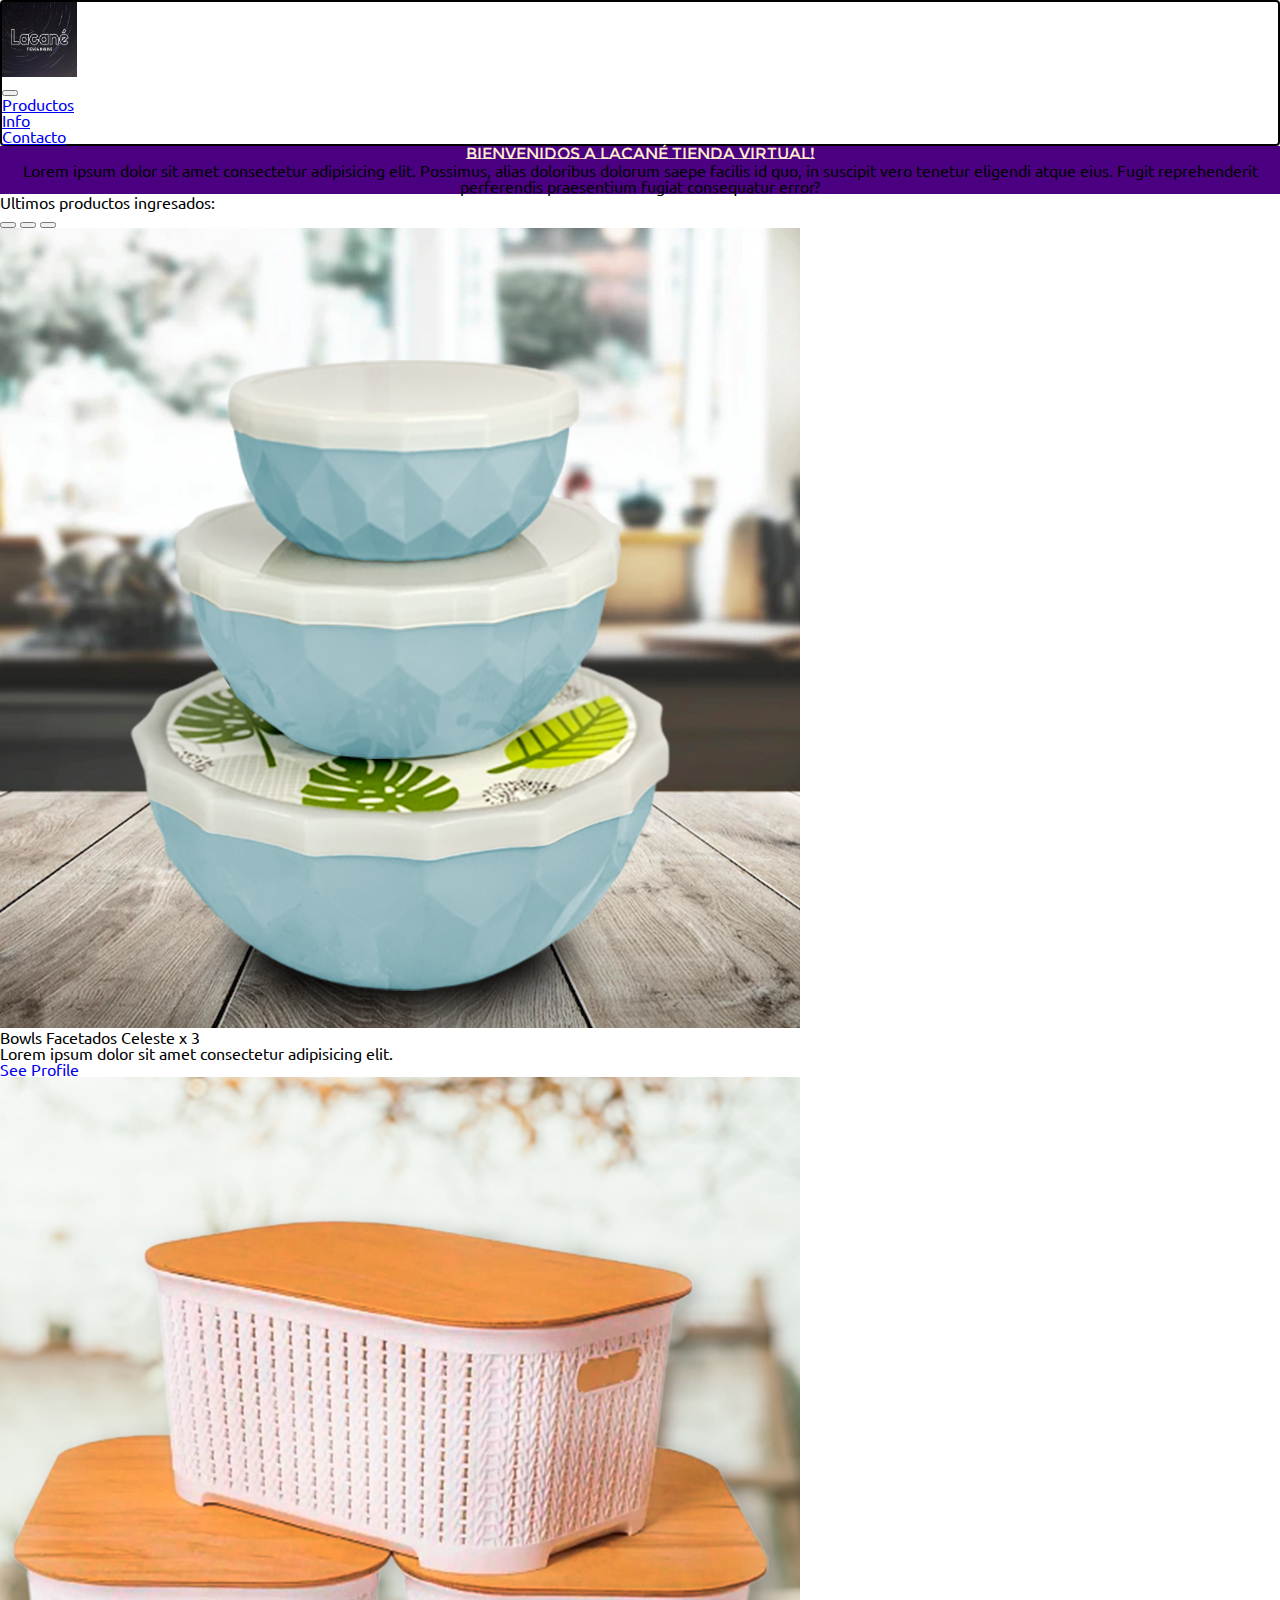
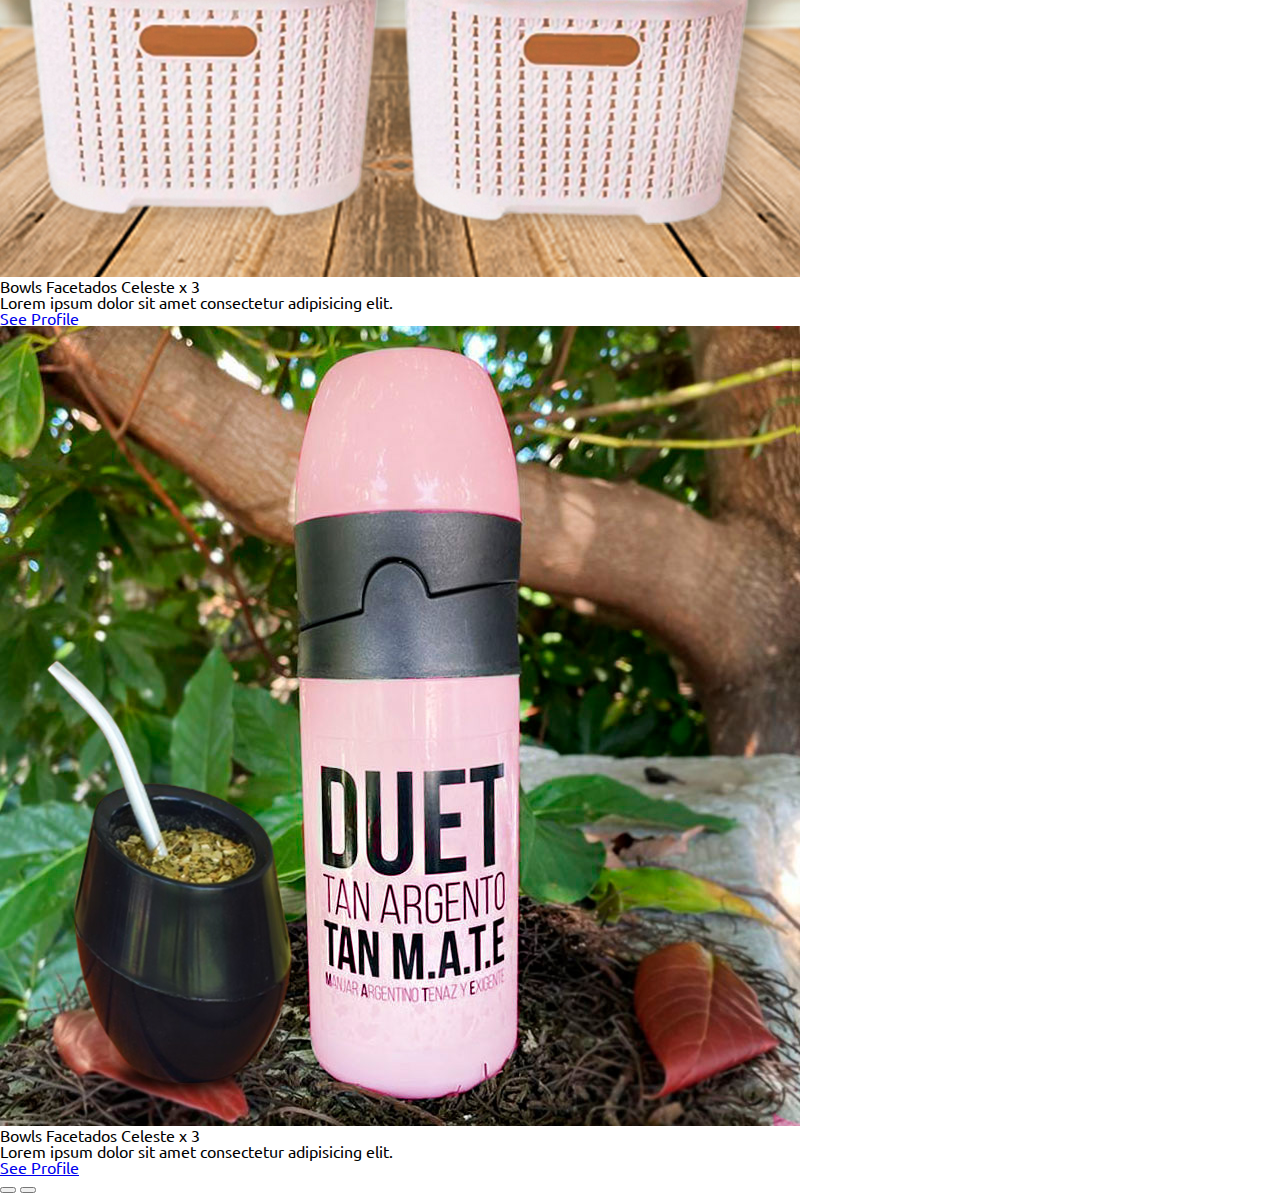
==== index.html @ a2c8095a "Header con logo. Creacion de section banner e ingresos. Prueba de carrousel con tarjetas por product" ====
<!DOCTYPE html>
<html lang="en">
<head>
    <meta charset="UTF-8">
    <meta http-equiv="X-UA-Compatible" content="IE=edge">
    <meta name="viewport" content="width=device-width, initial-scale=1.0">
    <link rel="stylesheet" href="reset.css">
    <link rel="stylesheet" href="header.css">
    <link rel="stylesheet" href="banner.css">
    <link rel="stylesheet" href="ingresos.css">
    <link rel="preconnect" href="https://fonts.googleapis.com">
    <link rel="preconnect" href="https://fonts.gstatic.com" crossorigin>
    <link href="https://fonts.googleapis.com/css2?family=Montserrat+Alternates:wght@500&family=Montserrat+Subrayada:wght@700&family=Ubuntu:ital,wght@0,300;1,300&display=swap" rel="stylesheet">
    <link href="https://cdn.jsdelivr.net/npm/bootstrap@5.3.0-alpha2/dist/css/bootstrap.min.css" rel="stylesheet" integrity="sha384-aFq/bzH65dt+w6FI2ooMVUpc+21e0SRygnTpmBvdBgSdnuTN7QbdgL+OapgHtvPp" crossorigin="anonymous">
    <script src="https://cdn.jsdelivr.net/npm/bootstrap@5.3.0-alpha2/dist/js/bootstrap.bundle.min.js" integrity="sha384-qKXV1j0HvMUeCBQ+QVp7JcfGl760yU08IQ+GpUo5hlbpg51QRiuqHAJz8+BrxE/N" crossorigin="anonymous"></script>  
    <title>Lacané - Tienda Virtual</title>
</head>
<body>
    <header class="header">
        <nav class="navbar navbar-expand-sm">
          <div class="container-fluid  ">
            <div class="col-6">
              <a href="" class="navbar-brand "><img src="img/lacanelogonuevo.png" alt="" class="navbar__logo rounded-pill"></a>
            </div>
          
                        <button class="navbar-toggler" type="button" data-bs-toggle="collapse" data-bs-target="#collapsibleNavbar">
              <span class="navbar-toggler-icon navbar__icon"></span></button>
            <div class="col-6">
              <div class="collapse navbar-collapse" id="collapsibleNavbar">
                <ul class="navbar-nav ">
                  <li class="nav-item">
                    <a class="nav-link" href="#">Productos</a>
                  </li>
                  <li class="nav-item">
                    <a class="nav-link" href="#">Info</a>
                  </li>
                  <li class="nav-item">
                    <a class="nav-link" href="#">Contacto</a>
                  </li>    
                </ul>
              </div>
            </div>
          </div>
        </nav>
        
          
          
    </header>

    <section class="presentacion">
      <div class="container-fluid">
        <div class="row">
          <div class="banner col-12-md">
            <h1 class="banner__titulo">Bienvenidos a Lacané Tienda Virtual!</h1>
            <p class="banner__texto">Lorem ipsum dolor sit amet consectetur adipisicing elit. Possimus, alias doloribus dolorum saepe facilis id quo, in suscipit vero tenetur eligendi atque eius. Fugit reprehenderit perferendis praesentium fugiat consequatur error?</p>
          </div>
        </div>
      </div>

    </section>

    <section class="ingresos">
      <div class="container-fluid">
        <div class="row">
          <div class="col-12-md ingresos">
            <h3 class="ingresos__titulo">Ultimos productos ingresados:</h3>
            <div class="ingresos__carrousel">
              <div id="demo" class="carousel slide" data-bs-ride="carousel">

                
                <div class="carousel-indicators">
                  <button type="button" data-bs-target="#demo" data-bs-slide-to="0" class="active"></button>
                  <button type="button" data-bs-target="#demo" data-bs-slide-to="1"></button>
                  <button type="button" data-bs-target="#demo" data-bs-slide-to="2"></button>
                </div>
              
                <!-- The slideshow/carousel -->
                <div class="carousel-inner">
                  <div class="carousel-item active" >
                    <div class="card" >
                      <img class="card-img-top" src="img/productos/bowlsfacetadocelestesetx3.jpg" alt="Card image">
                      <div class="card-body">
                        <h4 class="card-title">Bowls Facetados Celeste x 3</h4>
                        <p class="card-text">Lorem ipsum dolor sit amet consectetur adipisicing elit.</p>
                        <a href="#" class="btn">See Profile</a>
                      </div>
                    </div>
                  </div>
                  <div class="carousel-item">
                    <div class="card">
                      <img class="card-img-top" src="img/productos/canastoblanco.jpg" alt="Card image">
                      <div class="card-body">
                        <h4 class="card-title">Bowls Facetados Celeste x 3</h4>
                        <p class="card-text">Lorem ipsum dolor sit amet consectetur adipisicing elit.</p>
                        <a href="#" class="btn">See Profile</a>
                      </div>
                    </div>
                  </div>
                  <div class="carousel-item">
                    <div class="card">
                      <img class="card-img-top" src="img/productos/Argento-Adobe-mate.jpg" alt="Card image">
                      <div class="card-body">
                        <h4 class="card-title">Bowls Facetados Celeste x 3</h4>
                        <p class="card-text">Lorem ipsum dolor sit amet consectetur adipisicing elit.</p>
                        <a href="#" class="btn">See Profile</a>
                      </div>
                    </div>
                  </div>
                </div>
              
                <!-- Left and right controls/icons -->
                <button class="carousel-control-prev" type="button" data-bs-target="#demo" data-bs-slide="prev">
                  <span class="carousel-control-prev-icon"></span>
                </button>
                <button class="carousel-control-next" type="button" data-bs-target="#demo" data-bs-slide="next">
                  <span class="carousel-control-next-icon"></span>
                </button>
              </div>
              

            </div>
          </div>
        </div>
      </div>

    </section>
    <footer class="footer">
      <div class="container-fluid">
        <div class="row">

        </div>
      </div>

    </footer>
    
</body>



    
</body>
</html>
---- header.css ----
.header {
    border-radius:4px;
    border: 2px solid black;
    justify-content: space-around;
}

.header__logo {
    background-color: aqua;
    align-items: center;
    justify-content: center;
   
    
}

.header__titulo {
    background-color: aqua;
    text-align: center;
    
    
}

.titulo__ppal {
    font-family: 'Montserrat Subrayada', sans-serif;;
}

.subtitulo__ppal {
    font-family: 'Montserrat Alternates', sans-serif;
}

.header__nav {
    background-color: aqua;
    
}

.collapse {
    justify-content: right;

}


.nav__list {
    display: inline;
    justify-content: center;
}

.nav__item {
    display: inline;
    justify-content: center;
    margin: 6px;
   

}



.navbar__logo {
    height: 75px;
    width: 75px;
}
---- banner.css ----
.banner {
    text-align: center;
    background-color: indigo;
    
    
}

.banner__titulo {
    font-family: 'Montserrat Subrayada', sans-serif;;
    color: blanchedalmond;
}
---- ingresos.css ----
.carousel-item {
    width: 75%;
}
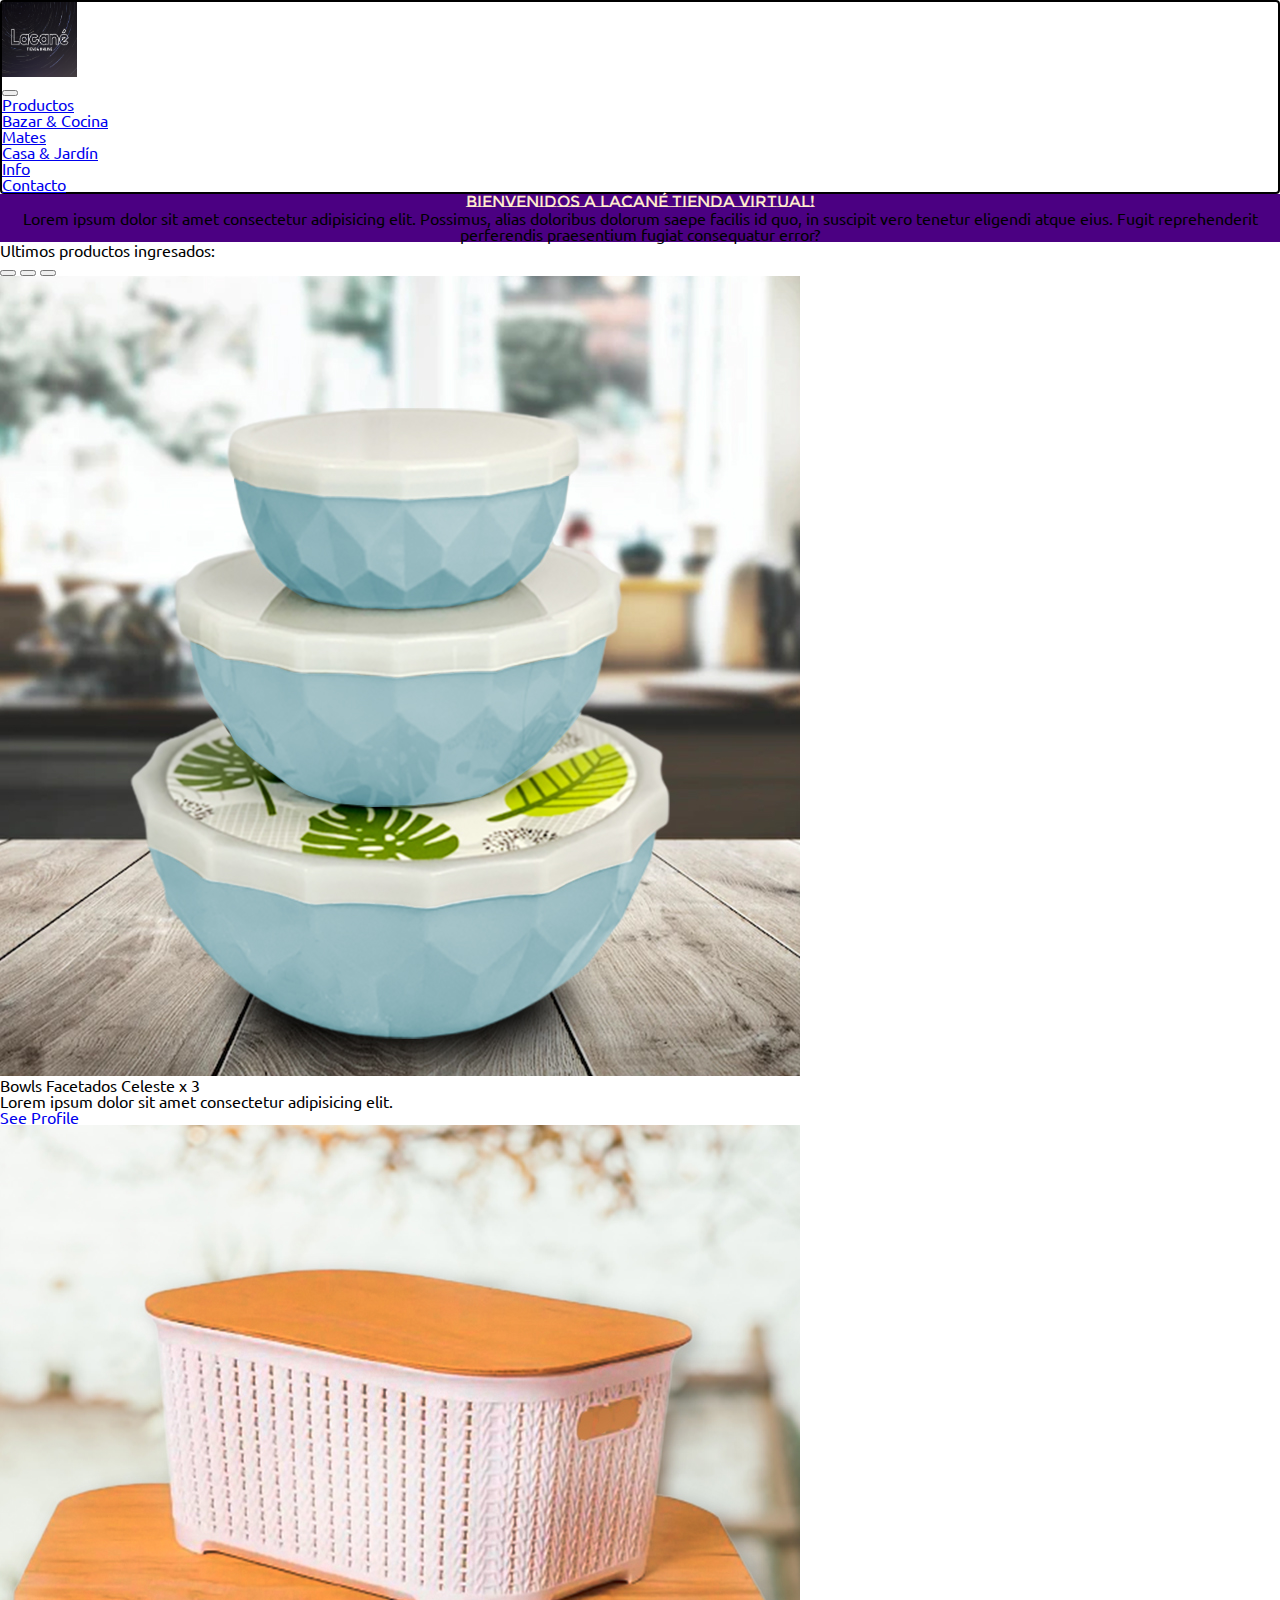
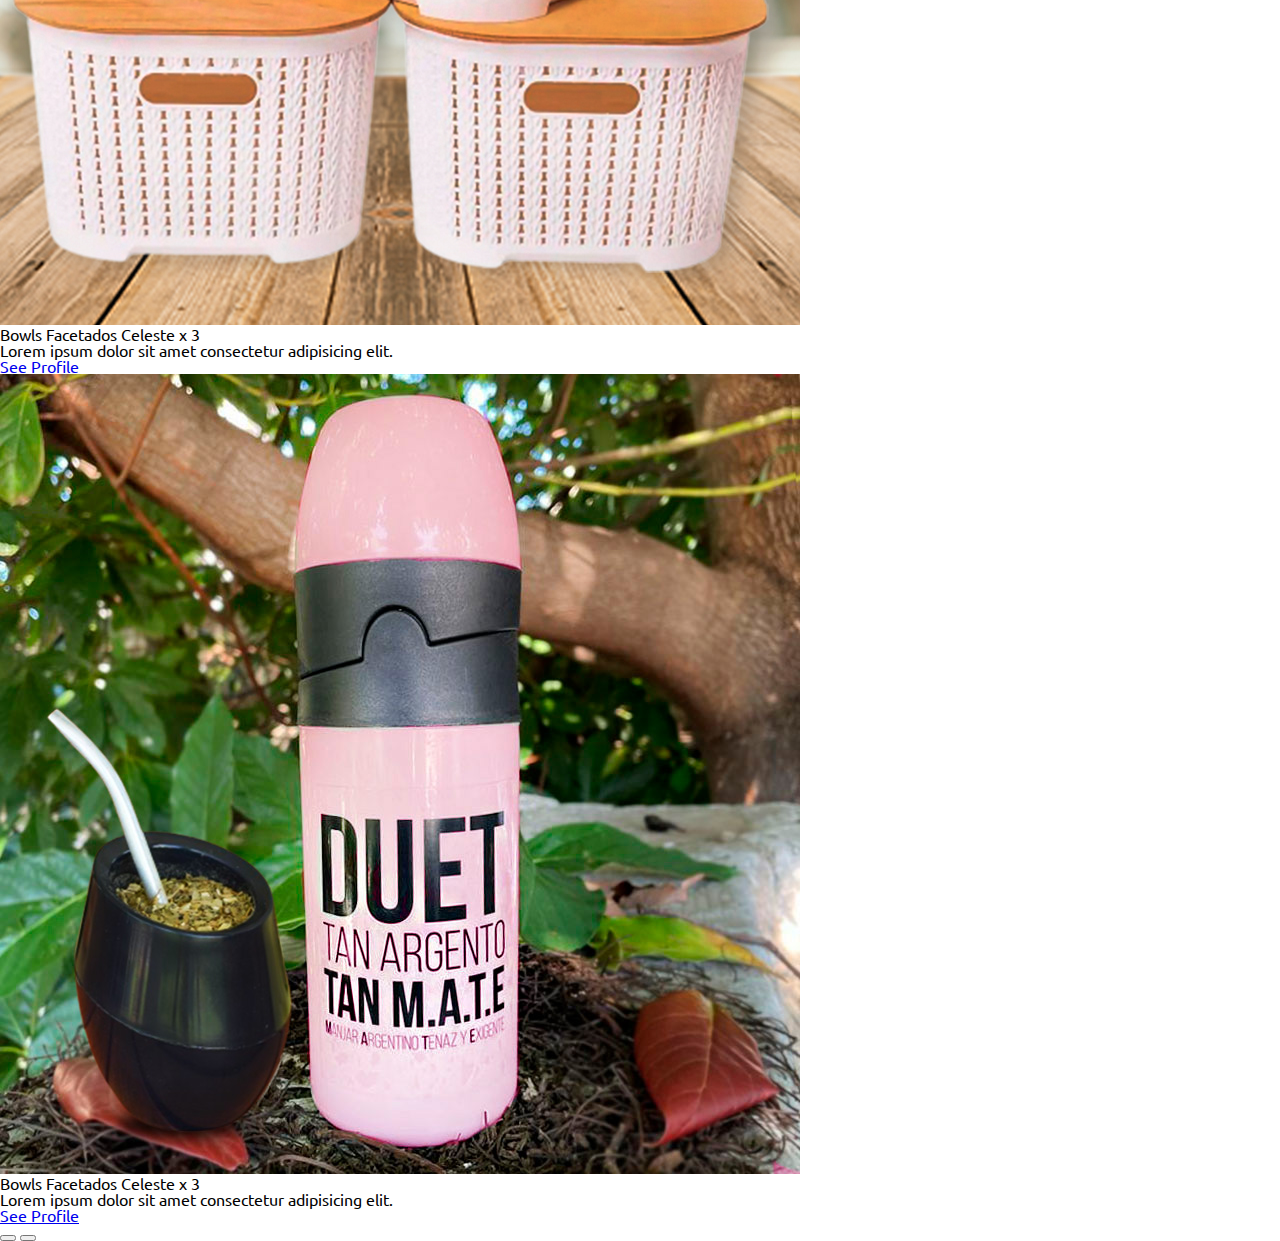
==== commit 8ed14bd0: "Dropdown en link productos del navbar" ====
--- a/index.html
+++ b/index.html
@@ -28,8 +28,13 @@
             <div class="col-6">
               <div class="collapse navbar-collapse" id="collapsibleNavbar">
                 <ul class="navbar-nav ">
-                  <li class="nav-item">
-                    <a class="nav-link" href="#">Productos</a>
+                  <li class="nav-item dropdown">
+                    <a class="nav-link dropdown-toggle" href="#" role="button" data-bs-toggle="dropdown">Productos</a>
+                    <ul class="dropdown-menu">
+                      <li><a class="dropdown-item" href="#">Bazar & Cocina</a></li>
+                      <li><a class="dropdown-item" href="#">Mates</a></li>
+                      <li><a class="dropdown-item" href="#">Casa & Jardín</a></li>
+                    </ul>
                   </li>
                   <li class="nav-item">
                     <a class="nav-link" href="#">Info</a>
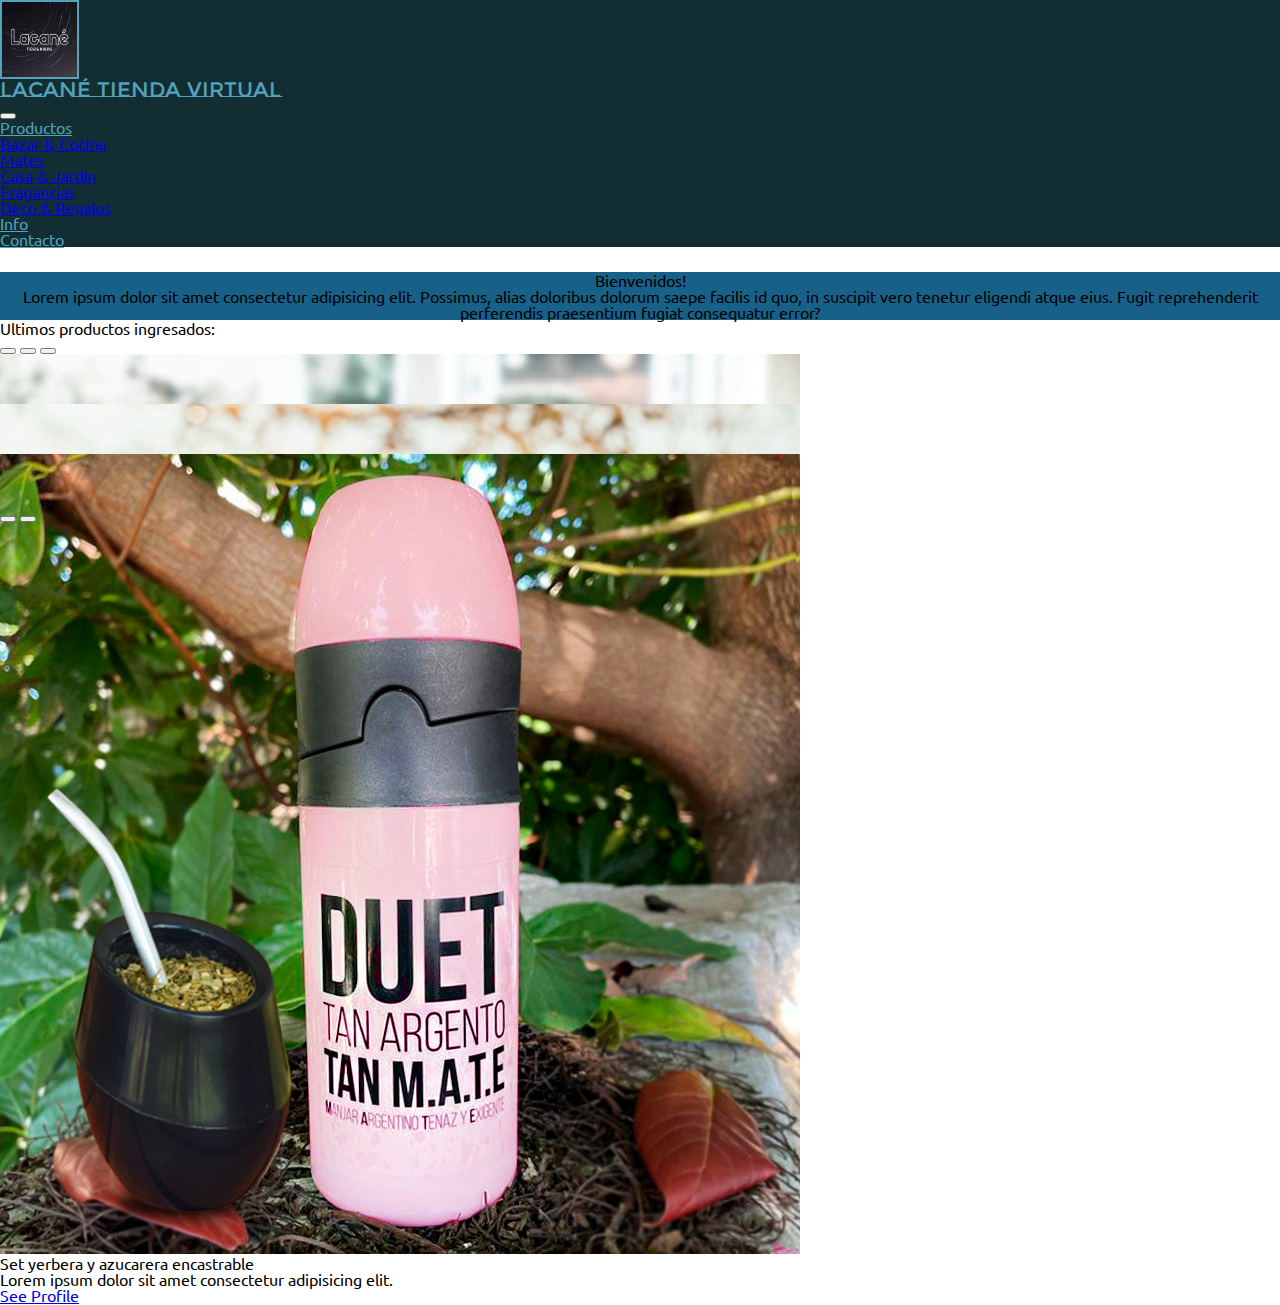
==== commit e30c9e4e: "Creacion mates.html y productos.css. correciones del layout. estilos varios modificados" ====
--- a/index.html
+++ b/index.html
@@ -19,21 +19,25 @@
     <header class="header">
         <nav class="navbar navbar-expand-sm">
           <div class="container-fluid  ">
-            <div class="col-6">
-              <a href="" class="navbar-brand "><img src="img/lacanelogonuevo.png" alt="" class="navbar__logo rounded-pill"></a>
+            <div class="col-4">
+              <a href="index.html" class="navbar-brand "><img src="img/lacanelogonuevo.png" alt="" class="navbar__logo rounded-pill"></a>
+              
             </div>
+            <h3 class="header__titulo visually-hidden-xs">Lacané Tienda Virtual</h3>
           
                         <button class="navbar-toggler" type="button" data-bs-toggle="collapse" data-bs-target="#collapsibleNavbar">
               <span class="navbar-toggler-icon navbar__icon"></span></button>
-            <div class="col-6">
+            <div class="col-4">
               <div class="collapse navbar-collapse" id="collapsibleNavbar">
                 <ul class="navbar-nav ">
                   <li class="nav-item dropdown">
                     <a class="nav-link dropdown-toggle" href="#" role="button" data-bs-toggle="dropdown">Productos</a>
                     <ul class="dropdown-menu">
                       <li><a class="dropdown-item" href="#">Bazar & Cocina</a></li>
-                      <li><a class="dropdown-item" href="#">Mates</a></li>
+                      <li><a class="dropdown-item" href="mates.html">Mates</a></li>
                       <li><a class="dropdown-item" href="#">Casa & Jardín</a></li>
+                      <li><a class="dropdown-item" href="#">Fragancias</a></li>
+                      <li><a class="dropdown-item" href="#">Deco & Regalos</a></li>
                     </ul>
                   </li>
                   <li class="nav-item">
@@ -53,10 +57,10 @@
     </header>
 
     <section class="presentacion">
-      <div class="container-fluid">
+      <div class="container">
         <div class="row">
           <div class="banner col-12-md">
-            <h1 class="banner__titulo">Bienvenidos a Lacané Tienda Virtual!</h1>
+            <h1 class="banner__titulo">Bienvenidos!</h1>
             <p class="banner__texto">Lorem ipsum dolor sit amet consectetur adipisicing elit. Possimus, alias doloribus dolorum saepe facilis id quo, in suscipit vero tenetur eligendi atque eius. Fugit reprehenderit perferendis praesentium fugiat consequatur error?</p>
           </div>
         </div>
@@ -65,11 +69,11 @@
     </section>
 
     <section class="ingresos">
-      <div class="container-fluid">
+      <div class="container">
         <div class="row">
-          <div class="col-12-md ingresos">
-            <h3 class="ingresos__titulo">Ultimos productos ingresados:</h3>
-            <div class="ingresos__carrousel">
+          <div class="col-md-8 col-xs-12 ingresos">
+            <h3 class="ingresos__titulo mx-auto">Ultimos productos ingresados:</h3>
+            <div class="ingresos__carrousel ">
               <div id="demo" class="carousel slide" data-bs-ride="carousel">
 
                 
@@ -82,12 +86,12 @@
                 <!-- The slideshow/carousel -->
                 <div class="carousel-inner">
                   <div class="carousel-item active" >
-                    <div class="card" >
+                    <div class="card h-50" >
                       <img class="card-img-top" src="img/productos/bowlsfacetadocelestesetx3.jpg" alt="Card image">
                       <div class="card-body">
                         <h4 class="card-title">Bowls Facetados Celeste x 3</h4>
                         <p class="card-text">Lorem ipsum dolor sit amet consectetur adipisicing elit.</p>
-                        <a href="#" class="btn">See Profile</a>
+                        <a href="#" class="btn">Más info...</a>
                       </div>
                     </div>
                   </div>
@@ -95,7 +99,7 @@
                     <div class="card">
                       <img class="card-img-top" src="img/productos/canastoblanco.jpg" alt="Card image">
                       <div class="card-body">
-                        <h4 class="card-title">Bowls Facetados Celeste x 3</h4>
+                        <h4 class="card-title">Set de canastos Blanco</h4>
                         <p class="card-text">Lorem ipsum dolor sit amet consectetur adipisicing elit.</p>
                         <a href="#" class="btn">See Profile</a>
                       </div>
@@ -105,7 +109,7 @@
                     <div class="card">
                       <img class="card-img-top" src="img/productos/Argento-Adobe-mate.jpg" alt="Card image">
                       <div class="card-body">
-                        <h4 class="card-title">Bowls Facetados Celeste x 3</h4>
+                        <h4 class="card-title">Set yerbera y azucarera encastrable</h4>
                         <p class="card-text">Lorem ipsum dolor sit amet consectetur adipisicing elit.</p>
                         <a href="#" class="btn">See Profile</a>
                       </div>
@@ -115,10 +119,10 @@
               
                 <!-- Left and right controls/icons -->
                 <button class="carousel-control-prev" type="button" data-bs-target="#demo" data-bs-slide="prev">
-                  <span class="carousel-control-prev-icon"></span>
+                  <span class="carousel-control-prev-icon control__carousel"></span>
                 </button>
                 <button class="carousel-control-next" type="button" data-bs-target="#demo" data-bs-slide="next">
-                  <span class="carousel-control-next-icon"></span>
+                  <span class="carousel-control-next-icon control__carousel"></span>
                 </button>
               </div>
               
@@ -129,6 +133,7 @@
       </div>
 
     </section>
+
     <footer class="footer">
       <div class="container-fluid">
         <div class="row">
--- a/header.css
+++ b/header.css
@@ -1,8 +1,9 @@
 
 .header {
-    border-radius:4px;
-    border: 2px solid black;
+    margin-bottom: 2%;
     justify-content: space-around;
+    background-color: #132e32;
+    
 }
 
 .header__logo {
@@ -14,24 +15,15 @@
 }
 
 .header__titulo {
-    background-color: aqua;
-    text-align: center;
-    
-    
+    font-family: 'Montserrat Subrayada', sans-serif;;
+    color: #53A2BE;
+    align-items: center;
+    font-size: 1.3rem;
+
 }
 
-.titulo__ppal {
-    font-family: 'Montserrat Subrayada', sans-serif;;
-}
 
-.subtitulo__ppal {
-    font-family: 'Montserrat Alternates', sans-serif;
-}
 
-.header__nav {
-    background-color: aqua;
-    
-}
 
 .collapse {
     justify-content: right;
@@ -39,22 +31,24 @@
 }
 
 
-.nav__list {
-    display: inline;
-    justify-content: center;
+
+.nav-link {
+    color: #53A2BE !important;
 }
 
-.nav__item {
-    display: inline;
-    justify-content: center;
-    margin: 6px;
-   
-
-}
 
 
 
 .navbar__logo {
     height: 75px;
     width: 75px;
+    border: 2px solid #53A2BE;
+}
+
+.navbar__icon {
+    color: #53A2BE !important;
+}
+
+@media screen {
+    
 }--- a/banner.css
+++ b/banner.css
@@ -1,11 +1,7 @@
 .banner {
     text-align: center;
-    background-color: indigo;
+    background-color: #176087;
     
     
 }
 
-.banner__titulo {
-    font-family: 'Montserrat Subrayada', sans-serif;;
-    color: blanchedalmond;
-}--- a/ingresos.css
+++ b/ingresos.css
@@ -1,3 +1,9 @@
-.carousel-item {
-    width: 75%;
+
+
+.card {
+    height: 50px;
+}
+
+.control__carousel {
+    color: #132e32;
 }